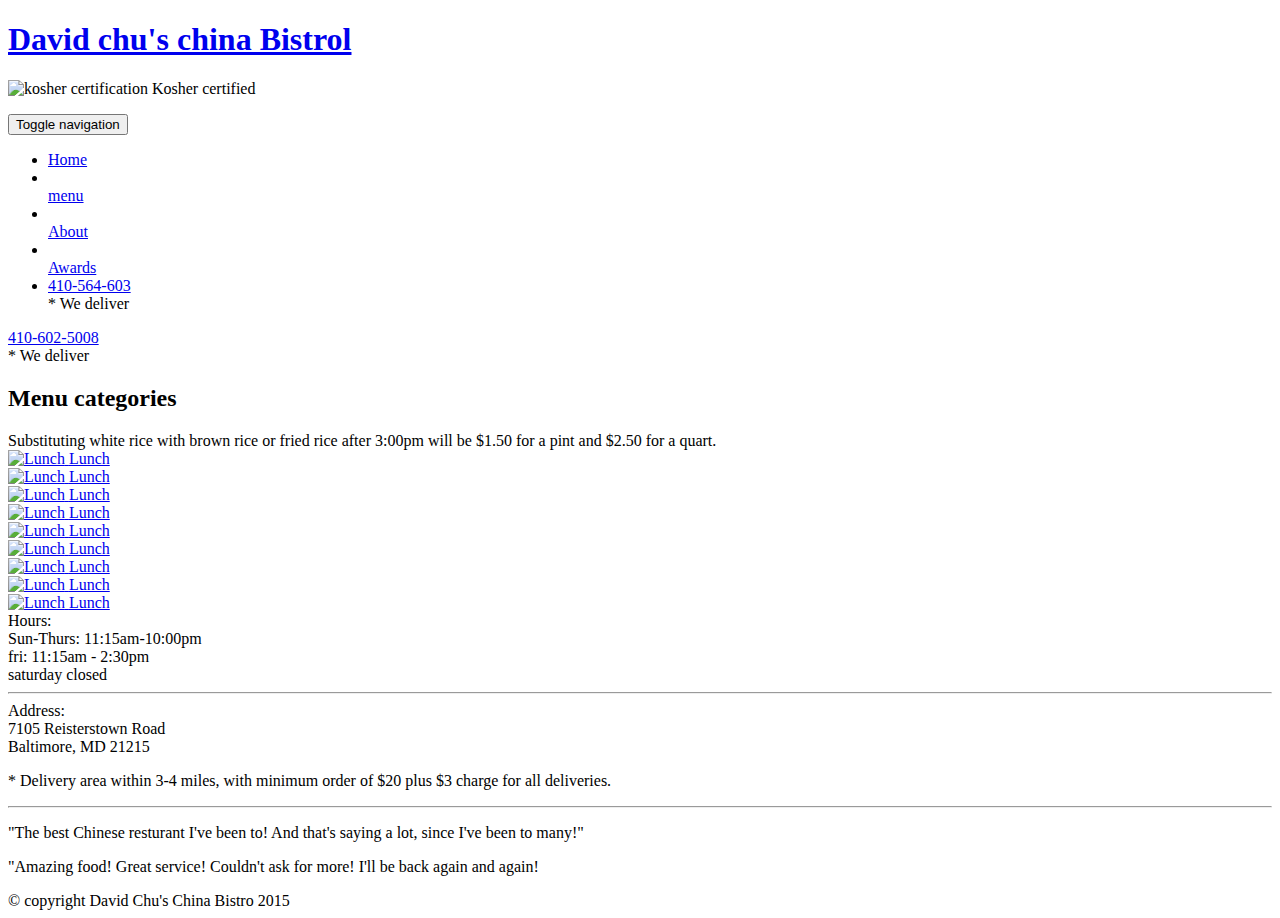
==== menu-categories.html @ 310cfefd "corrected" ====
<!DOCTYPE html>
<html lang="en">
<head>
  <meta charset="UTF-8">
  <meta name="viewport" content="width=device-width, initial-scale=1.0">
  <title> Menu-categories David chu's resturant</title>
  <link rel="stylesheet" href="./bootstrap-3.3.7-dist/css/bootstrap.min.css">
  <link rel="stylesheet" href="./styles.css">
  <link rel="preconnect" href="https://fonts.googleapis.com">
<link rel="preconnect" href="https://fonts.gstatic.com" crossorigin>
<link href="https://fonts.googleapis.com/css2?family=Oxygen:wght@300;400;700&display=swap" rel="stylesheet">
<link rel="preconnect" href="https://fonts.googleapis.com">
<link rel="preconnect" href="https://fonts.gstatic.com" crossorigin>
<link href="https://fonts.googleapis.com/css2?family=Lora:ital,wght@0,400..700;1,400..700&display=swap" rel="stylesheet">
</head>
<body>
 
 <header>
  <nav id="header-nav" class="navbar navbar-default">
    <div class="container">
      <div class="navbar-header">
        <a href="./index.html" class="pull-left visible-md visible-lg">
          <div id="logo_img" alt="logo image"></div>
        </a>
        <div class="navbar-brand">
        <a href="./index.html"><h1>David chu's china Bistrol</h1></a>  
        <p>
          <img src="./images/hamburger.jpg" alt="kosher certification">
          <span>Kosher certified</span>
        </p>
        </div>
        <button type="button" class="navbar-toggle collapsed" data-toggle="collapse"
        data-target="#collapsable-nav" aria-expanded="false">
          <span class="sr-only">Toggle navigation</span>
          <span class="icon-bar"></span>
          <span class="icon-bar"></span>
          <span class="icon-bar"></span>
        </button>
      </div>
      <div id="collapsable-nav" class="collapse navbar-collapse">
        <ul id="nav-list" class="nav navbar-nav navbar-right">
          <li class="visible-xs">
            <a href="index.html">
              <span class="glyphicon glyphicon-home"></span>Home              
            </a>
          </li>
          <li class="active">
            <a href="menu-categories.html">
              <span class="glyphicon glyphicon-cutlery"></span>
              <br class="hidden-xs">menu</a>
          </li>
        <li>
          <a href="About-category.html">
            <span class="glyphicon glyphicon-info-sign"></span>
            <br class="hidden-xs">About</a>
        </li>  
        <li>
          <a href="#">
            <span class="glyphicon glyphicon-certificate"></span>
            <br class="hidden-xs">Awards</a>
        </li>
        <li id="phone" class="hidden-xs">
          <a href="tel:410-564-603">
            <span>410-564-603</span></a><div>* We deliver</div>
        </li>
        </ul>

      </div>

    </div>
  </nav>
 </header>


     <div id="call-btn" class="visible-xs">
      <a class="btn" href="tel:410-602-5008">
        <span class="glyphicon glyphicon-earphone">
          410-602-5008</span>
      </a>
      </div>
     
         <div id="xs-deliver" class="text-center visible-xs">* We deliver
         </div>
      

    <div id="main-content" class="container">
      <h2 id="menu-categories-titles" class="text-center">
        Menu categories</h2>
        <div class="text-center">
          Substituting white rice with brown rice or fried rice after
          3:00pm will be $1.50 for a pint and $2.50 for a quart.
        </div>
        <section class="row">
          <div class="col-md-3 col-sm-4 col-xs-6 col-xxs-12">
            <a href="single-category.html">
              <div class="category-title">
                <img width="200" height="200" src="./images/specials.webp"
                alt="Lunch">
                <span>Lunch</span>
              </div>
            </a>
          </div>
          <div class="col-md-3 col-sm-4 col-xs-6 col-xxs-12">
            <a href="single-category.html">
              <div class="category-title">
                <img width="200" height="200" src="./images/specials.webp"
                alt="Lunch">
                <span>Lunch</span>
              </div>
            </a>
          </div>
          <div class="col-md-3 col-sm-4 col-xs-6 col-xxs-12">
            <a href="single-category.html">
              <div class="category-title">
                <img width="200" height="200" src="./images/specials.webp"
                alt="Lunch">
                <span>Lunch</span>
              </div>
            </a>
          </div>
          <div class="col-md-3 col-sm-4 col-xs-6 col-xxs-12">
            <a href="single-category.html">
              <div class="category-title">
                <img width="200" height="200" src="./images/specials.webp"
                alt="Lunch">
                <span>Lunch</span>
              </div>
            </a>
          </div>
          <div class="col-md-3 col-sm-4 col-xs-6 col-xxs-12">
            <a href="single-category.html">
              <div class="category-title">
                <img width="200" height="200" src="./images/specials.webp"
                alt="Lunch">
                <span>Lunch</span>
              </div>
            </a>
          </div>
          <div class="col-md-3 col-sm-4 col-xs-6 col-xxs-12">
            <a href="single-category.html">
              <div class="category-title">
                <img width="200" height="200" src="./images/specials.webp"
                alt="Lunch">
                <span>Lunch</span>
              </div>
            </a>
          </div>
          <div class="col-md-3 col-sm-4 col-xs-6 col-xxs-12">
            <a href="single-category.html">
              <div class="category-title">
                <img width="200" height="200" src="./images/specials.webp"
                alt="Lunch">
                <span>Lunch</span>
              </div>
            </a>
          </div>
          <div class="col-md-3 col-sm-4 col-xs-6 col-xxs-12">
            <a href="single-category.html">
              <div class="category-title">
                <img width="200" height="200" src="./images/specials.webp"
                alt="Lunch">
                <span>Lunch</span>
              </div>
            </a>
          </div>
          <div class="col-md-3 col-sm-4 col-xs-6 col-xxs-12">
            <a href="single-category.html">
              <div class="category-title">
                <img width="200" height="200" src="./images/specials.webp"
                alt="Lunch">
                <span>Lunch</span>
              </div>
            </a>
          </div>
        </section>
     </div><!-- End of #main-content -->   
    

       <footer class="panel-footer">
        <div class="container">
          <div class="row">
            <section id="hours" class="col-sm-4">
              <span>Hours:</span><br>
              Sun-Thurs: 11:15am-10:00pm<br>
              fri: 11:15am - 2:30pm<br>
              saturday closed
              <hr class="visible-xs">
            </section>
            <section id="address" class="col-sm-4">
              <span>Address:</span><br>
              7105 Reisterstown Road<br>
              Baltimore, MD 21215
              <p>* Delivery area within 3-4 miles, with minimum order
                of $20 plus $3 charge for all deliveries.</p>
                <hr class="visible-xs">
            </section>
            <section id="testimonials" class="col-sm-4">
              <p>"The best Chinese resturant I've been to! And that's
               saying a lot, since I've been to many!"</p>
               <p>"Amazing food! Great service! Couldn't ask for more!
                I'll be back again and again!</p>
            </section>
          </div>
          <div class="text-center">&copy; copyright David Chu's China 
            Bistro 2015</div>
        </div>
       </footer>

<script src="./jquery/jquery-3.7.1.min.js"></script>
<script src="./bootstrap-3.3.7-dist/js/bootstrap.min.js"></script>
<script src="./script.js"></script>
</body>
</html>
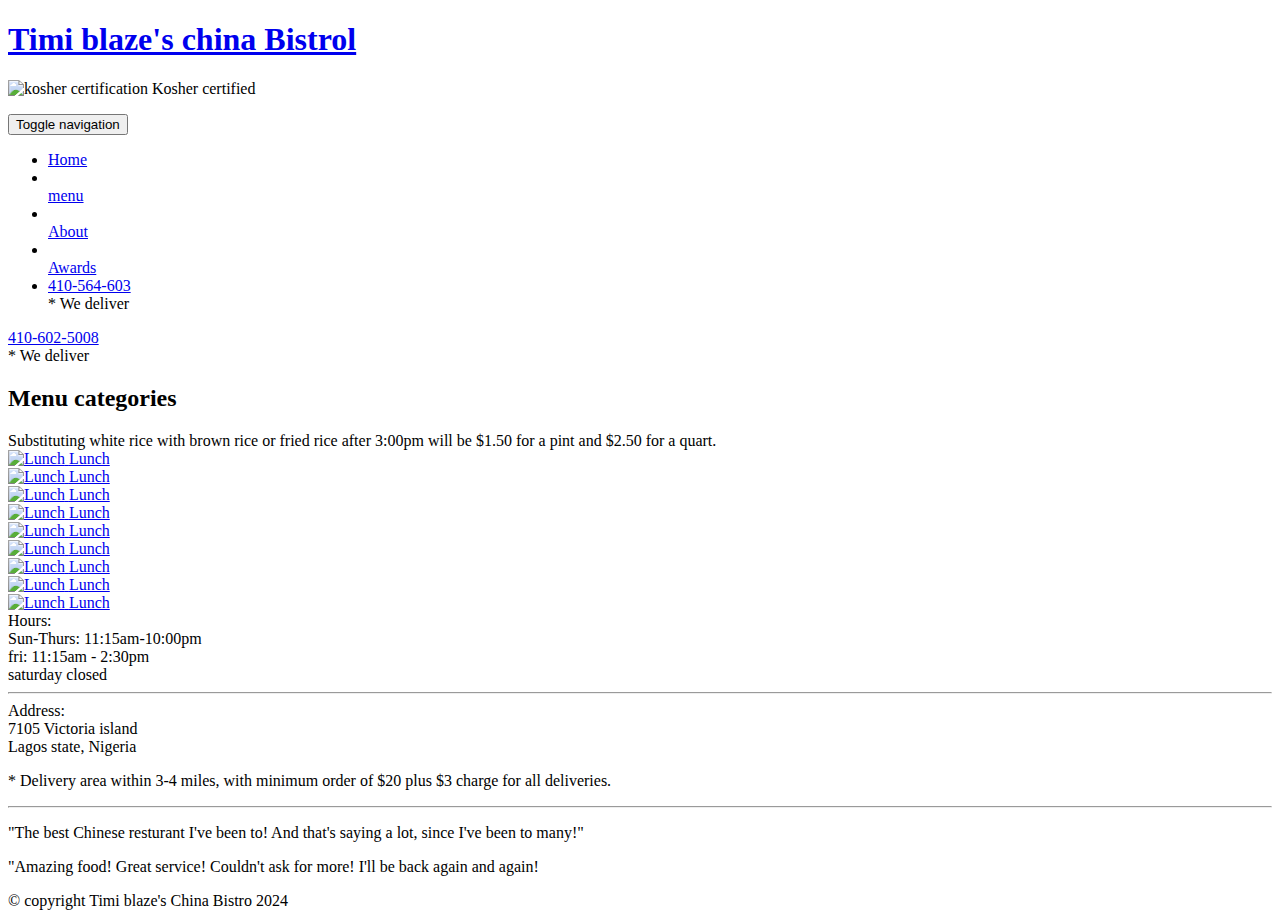
==== commit 758993d0: "newly corrected" ====
--- a/menu-categories.html
+++ b/menu-categories.html
@@ -3,7 +3,7 @@
 <head>
   <meta charset="UTF-8">
   <meta name="viewport" content="width=device-width, initial-scale=1.0">
-  <title> Menu-categories David chu's resturant</title>
+  <title> Menu-categories Timi blaze's resturant</title>
   <link rel="stylesheet" href="./bootstrap-3.3.7-dist/css/bootstrap.min.css">
   <link rel="stylesheet" href="./styles.css">
   <link rel="preconnect" href="https://fonts.googleapis.com">
@@ -23,7 +23,7 @@
           <div id="logo_img" alt="logo image"></div>
         </a>
         <div class="navbar-brand">
-        <a href="./index.html"><h1>David chu's china Bistrol</h1></a>  
+        <a href="./index.html"><h1>Timi blaze's china Bistrol</h1></a>  
         <p>
           <img src="./images/hamburger.jpg" alt="kosher certification">
           <span>Kosher certified</span>
@@ -188,8 +188,8 @@
             </section>
             <section id="address" class="col-sm-4">
               <span>Address:</span><br>
-              7105 Reisterstown Road<br>
-              Baltimore, MD 21215
+              7105 Victoria island<br>
+              Lagos state, Nigeria
               <p>* Delivery area within 3-4 miles, with minimum order
                 of $20 plus $3 charge for all deliveries.</p>
                 <hr class="visible-xs">
@@ -201,8 +201,8 @@
                 I'll be back again and again!</p>
             </section>
           </div>
-          <div class="text-center">&copy; copyright David Chu's China 
-            Bistro 2015</div>
+          <div class="text-center">&copy; copyright Timi blaze's China 
+            Bistro 2024</div>
         </div>
        </footer>
 
